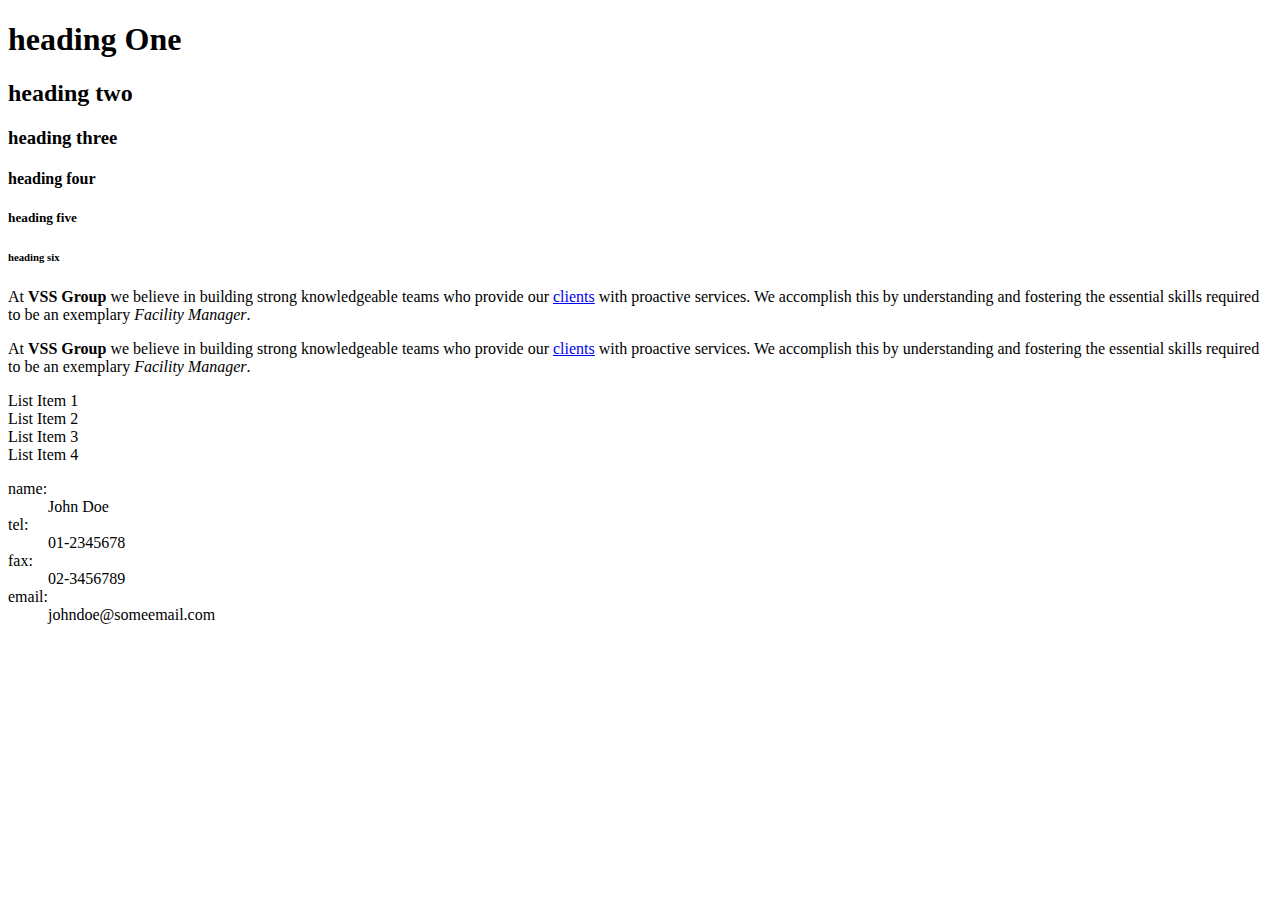
==== my-vss-first-file.html @ 64bf67bb "my first commit" ====
<!DOCTYPE html>
<html>
    <head>
        <title></HTML VSS SHEET</title
    </head>
    <body>
        <!-heading--->
        <h1>heading One</h1>
        <h2>heading two</h2>
        <h3>heading three</h3>
        <h4>heading four</h4>
        <h5>heading five</h5>
        <h6>heading six</h6>

        <!--paragraph-->
        <p>
            At <strong>VSS Group</strong> we believe in building strong knowledgeable teams who provide our <a href="http://google.com">clients</a> with proactive services. We accomplish this by understanding and fostering the essential skills required to be an exemplary <em>Facility Manager</em>.

        <p></p>
            At <strong>VSS Group</strong> we believe in building strong knowledgeable teams who provide our <a href="http://google.com" target="_blank">clients</a> with proactive services. We accomplish this by understanding and fostering the essential skills required to be an exemplary <em>Facility Manager</em>.

            </p>

            <!--lists-->
       <ul>  </ul>   
            <li>List Item 1</li>
            <li>List Item 2</li>
            <li>List Item 3</li>
            <li>List Item 4</li>
       


            <body>  
            
<HTML>
    <dl>
        <dt><span>name:</span></dt><dd><span>John Doe</span></dd>
        <dt><span>tel:</span></dt><dd><span>01-2345678</span></dd>
        <dt><span>fax:</span></dt><dd><span>02-3456789</span></dd>
        <dt><span>email:</span></dt><dd><span>johndoe@someemail.com</span></dd>
        </dl>
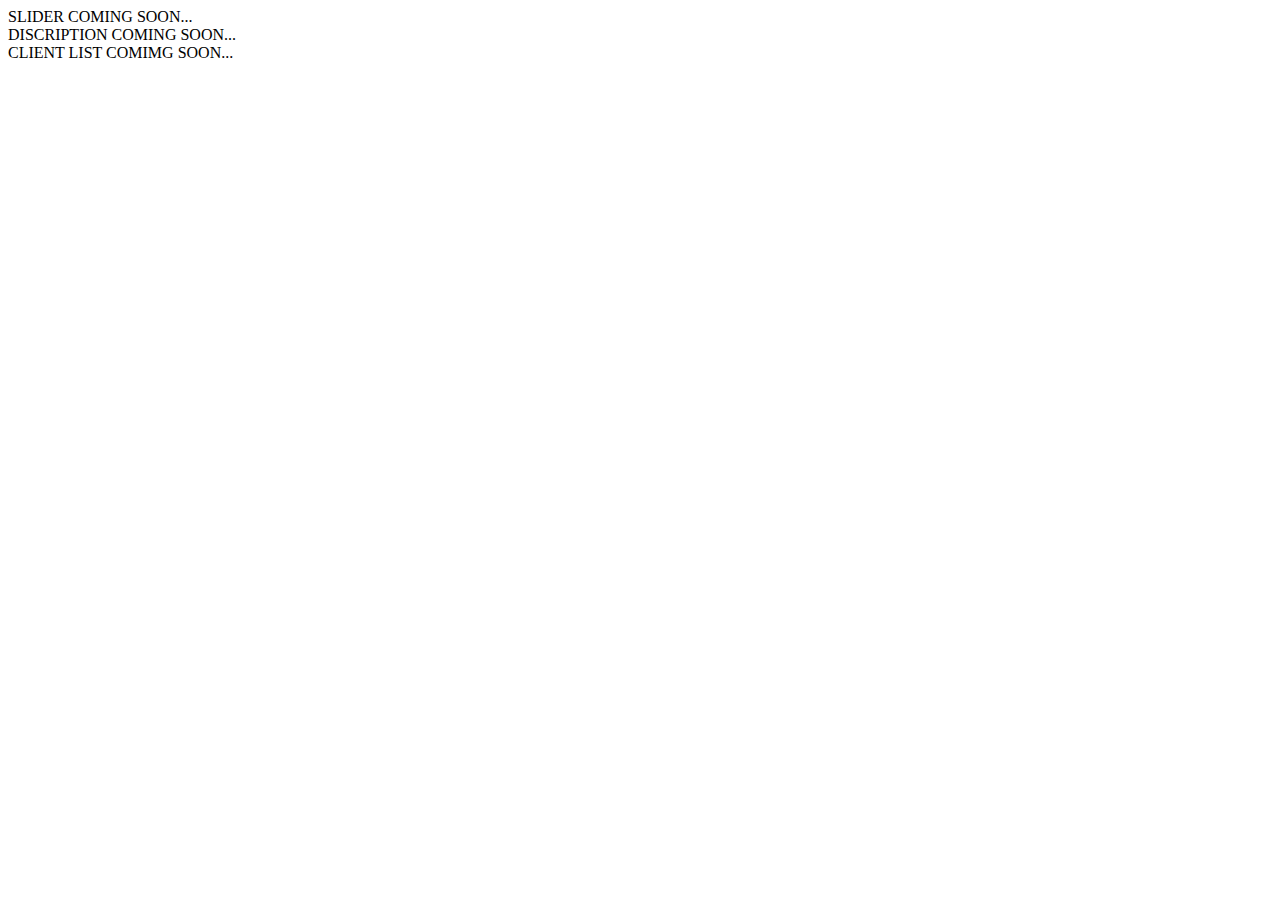
==== commit 83e168f0: "initial commit" ====
--- a/my-vss-first-file.html
+++ b/my-vss-first-file.html
@@ -1,41 +1,19 @@
 <!DOCTYPE html>
 <html>
-    <head>
-        <title></HTML VSS SHEET</title
-    </head>
-    <body>
-        <!-heading--->
-        <h1>heading One</h1>
-        <h2>heading two</h2>
-        <h3>heading three</h3>
-        <h4>heading four</h4>
-        <h5>heading five</h5>
-        <h6>heading six</h6>
-
-        <!--paragraph-->
-        <p>
-            At <strong>VSS Group</strong> we believe in building strong knowledgeable teams who provide our <a href="http://google.com">clients</a> with proactive services. We accomplish this by understanding and fostering the essential skills required to be an exemplary <em>Facility Manager</em>.
-
-        <p></p>
-            At <strong>VSS Group</strong> we believe in building strong knowledgeable teams who provide our <a href="http://google.com" target="_blank">clients</a> with proactive services. We accomplish this by understanding and fostering the essential skills required to be an exemplary <em>Facility Manager</em>.
-
-            </p>
-
-            <!--lists-->
-       <ul>  </ul>   
-            <li>List Item 1</li>
-            <li>List Item 2</li>
-            <li>List Item 3</li>
-            <li>List Item 4</li>
-       
-
-
-            <body>  
-            
-<HTML>
-    <dl>
-        <dt><span>name:</span></dt><dd><span>John Doe</span></dd>
-        <dt><span>tel:</span></dt><dd><span>01-2345678</span></dd>
-        <dt><span>fax:</span></dt><dd><span>02-3456789</span></dd>
-        <dt><span>email:</span></dt><dd><span>johndoe@someemail.com</span></dd>
-        </dl>+  <head>
+    <title></title>
+  </head>
+  <body>
+    <main>
+      <section name="vss-slider">
+        SLIDER COMING SOON...
+      </section>
+      <section name="vss-discription">
+        DISCRIPTION COMING SOON...
+      </section>
+      <section name="vss-client">
+        CLIENT LIST COMIMG SOON...
+      </section>
+    </main>
+  </body>
+</html>
